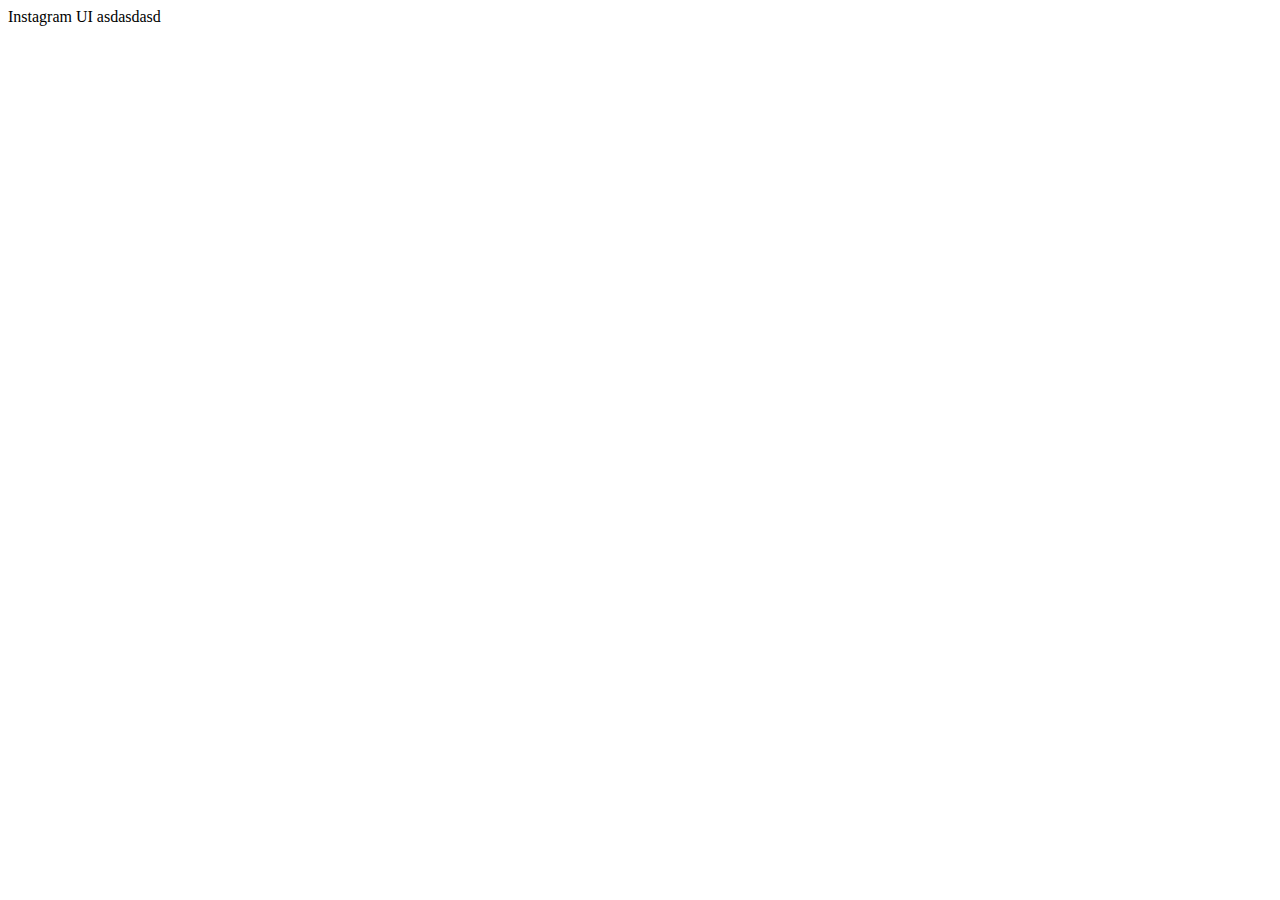
==== index.html @ 2aef7353 "test" ====
<!DOCTYPE html>
<html lang="en">
<head>
    <meta charset="UTF-8">
    <meta name="viewport" content="width=device-width, initial-scale=1.8"
    <title>Instagram UI</title>


    asdasdasd
</head>
<body>

</body>
</html>
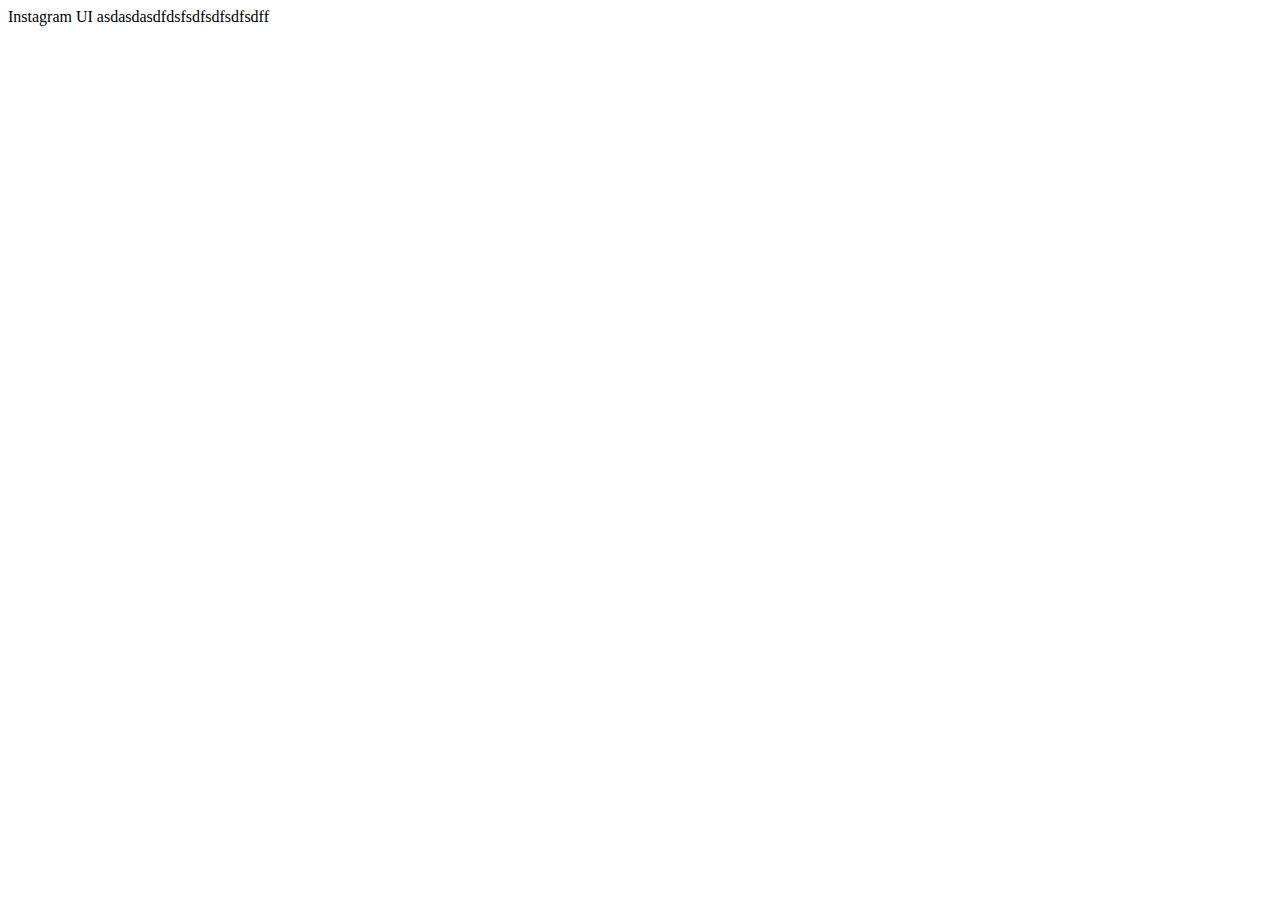
==== commit f1cfb88d: "test again" ====
--- a/index.html
+++ b/index.html
@@ -6,7 +6,7 @@
     <title>Instagram UI</title>
 
 
-    asdasdasd
+    asdasdasdfdsfsdfsdfsdfsdff
 </head>
 <body>
 
